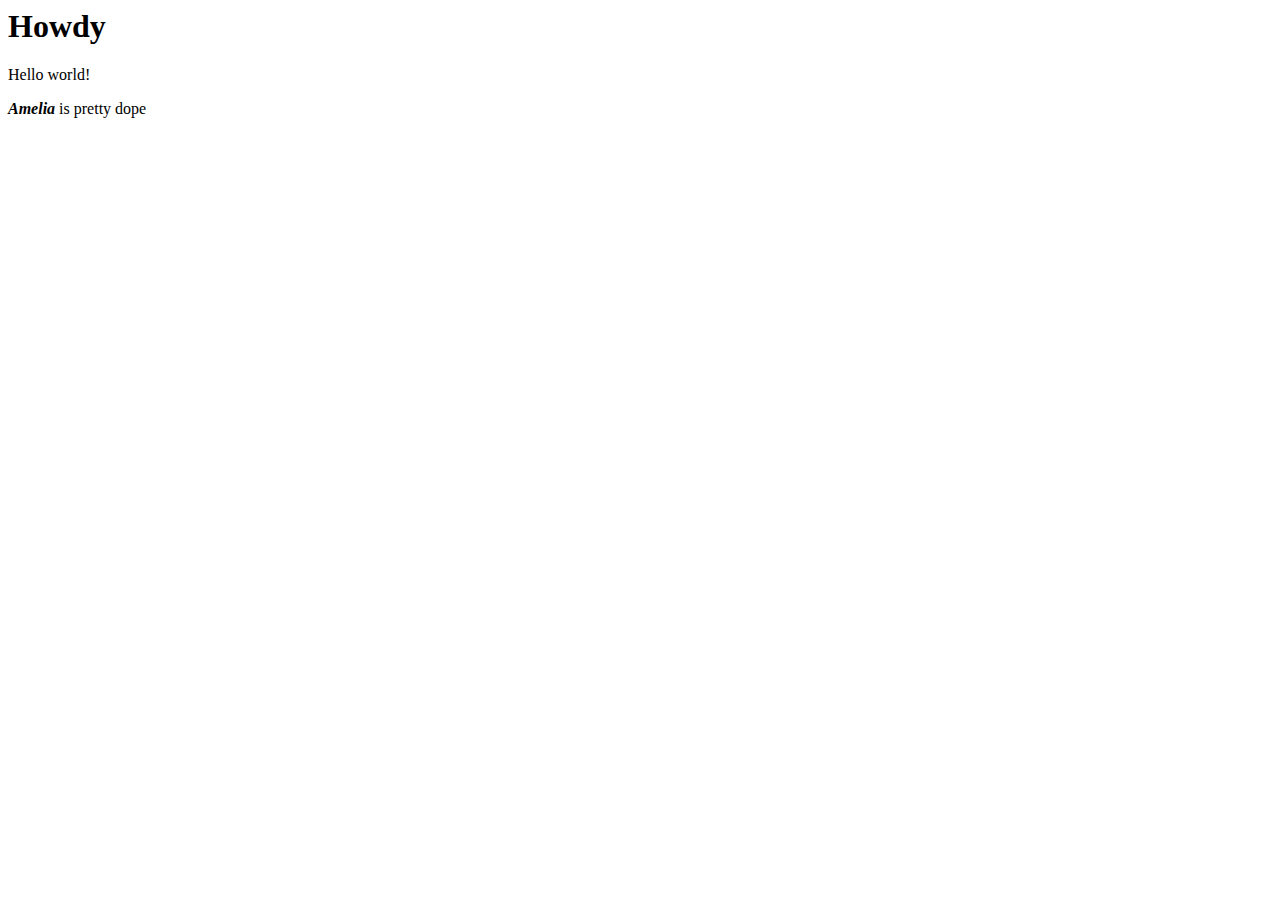
==== index.html @ 4a89e90e "Messing around" ====
<html>
    <head>
        <h1>
        Howdy
        </h1>
    </head>
    <body>
        <p>
        Hello world!
        </p>

        <p>
        <em><strong>Amelia</strong></em> is pretty dope
        </p>
    </body>
</html>
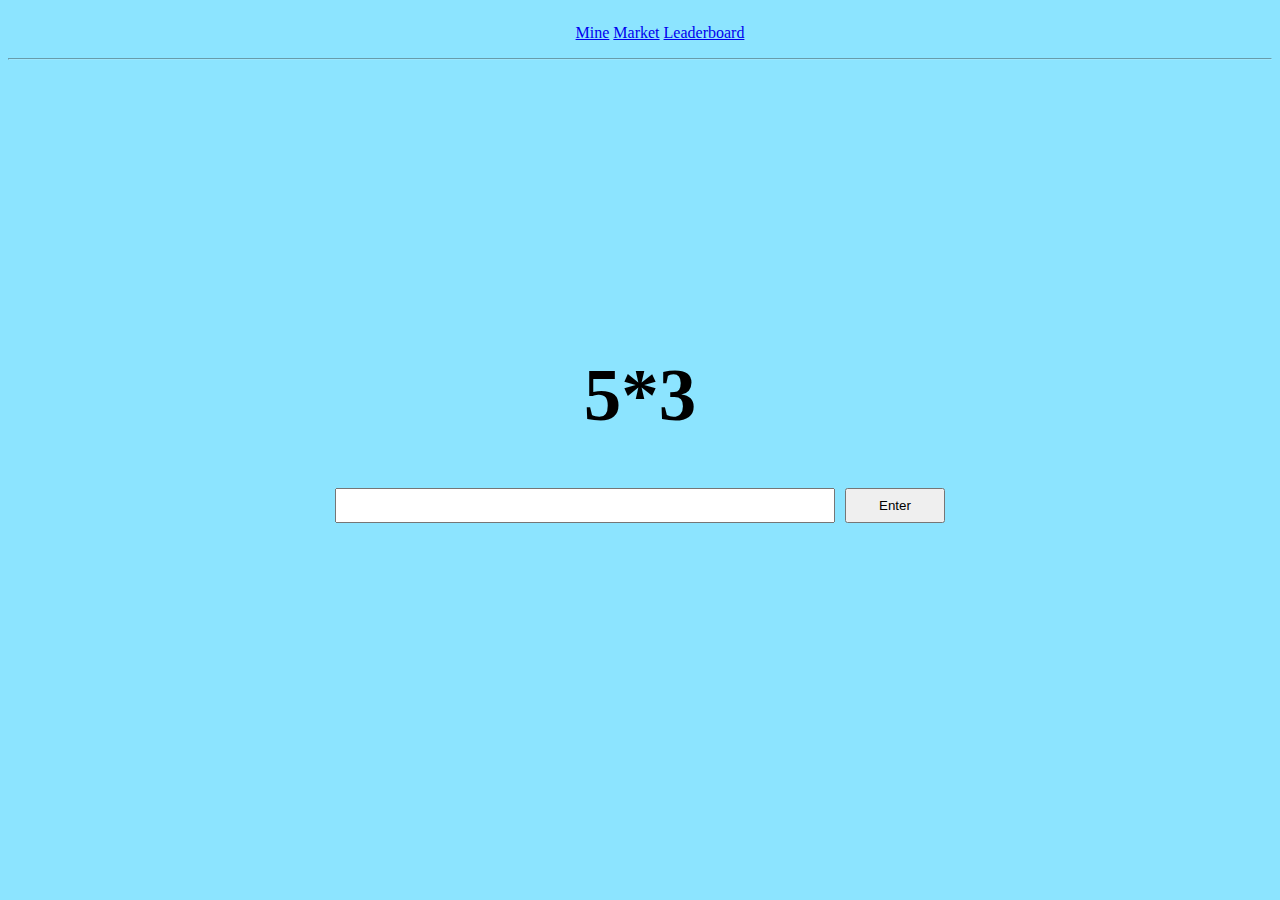
==== commit 5ae75dbe: "Added mining page (html)" ====
--- a/index.html
+++ b/index.html
@@ -1,16 +1,31 @@
 <html>
     <head>
-        <h1>
-        Howdy
-        </h1>
+        <title>NFT Black Market</title>
+        <link rel="stylesheet" type="text/css" href="style.css">
+    
+        <div id="nav_bar">
+            <ul id="nav">
+                <li><a href="mine.php">Mine</a></li>
+                <li><a href="market.php">Market</a></li>
+                <li><a href="leaderboard.php">Leaderboard</a></li>
+            </ul>
+            
+        </div>
+        <hr/>
     </head>
+    
     <body>
-        <p>
-        Hello world!
-        </p>
+        <div id="mine">
+            <h1 id="mine_problem">
+                5*3
+            </h1>
 
-        <p>
-        <em><strong>Amelia</strong></em> is pretty dope
-        </p>
+            <div id="mine_textbox">
+                <form>
+                    <input>
+                </form>
+                <button id="mine_button"> Enter </button>
+            </div>
+        </div>
     </body>
 </html>--- a/style.css
+++ b/style.css
@@ -0,0 +1,53 @@
+body{
+    font-family: "Futura PT Medium";
+    background-color: rgb(140, 228, 255);
+}
+
+#nav_bar{
+    display: flex;
+    justify-content: center;
+    align-items: center; 
+}
+
+#nav > li{
+    display: inline-block;
+}
+
+#nav > li:hover{
+    background-color: rgb(111, 255, 255);
+}
+
+hr{
+    margin:0px;
+    border-color: rgb(156, 232, 255);
+}
+
+#mine{
+    text-align: center;
+    min-height: 80vh;
+    display: flex;
+    flex-direction: column;
+    justify-content: center;
+    align-items: center;
+}
+
+#mine_problem{
+    font-size: 75px;
+}
+
+#mine_textbox{
+    display: flex;
+    flex-direction: row;
+}
+
+#mine_textbox > form > input{
+    width: 500px;
+    height: 35px;
+    font-size: 35px;
+}
+
+#mine_button{
+    margin-left: 10px;
+    width: 100px;
+    height: 35px;
+}
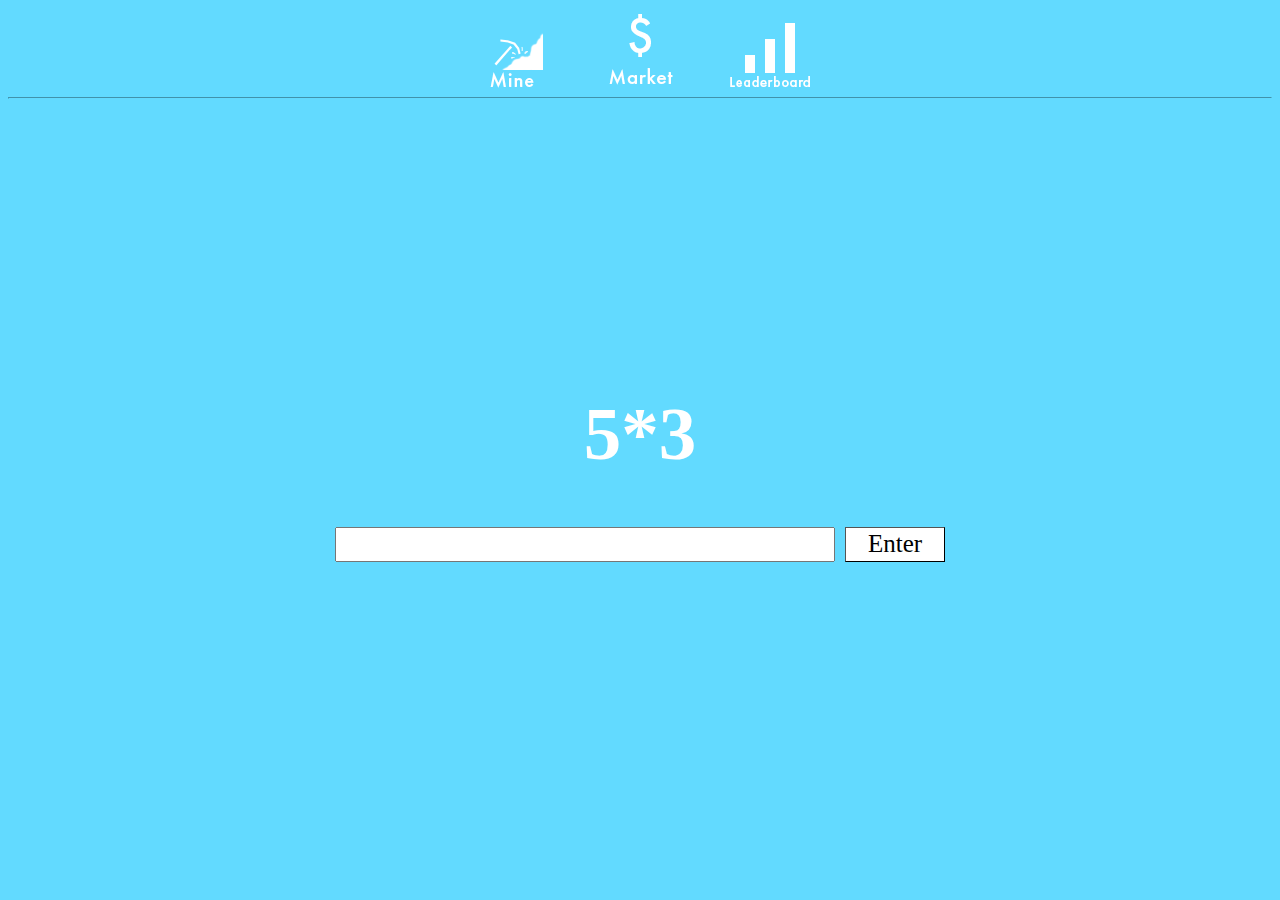
==== commit e257b23a: "All three pages done (HTML)" ====
--- a/index.html
+++ b/index.html
@@ -5,9 +5,9 @@
     
         <div id="nav_bar">
             <ul id="nav">
-                <li><a href="mine.php">Mine</a></li>
-                <li><a href="market.php">Market</a></li>
-                <li><a href="leaderboard.php">Leaderboard</a></li>
+                <li><a href="index.html"><img src="Mine.png"></a></li>
+                <li><a href="market.html"><img src="Market.png"></a></li>
+                <li><a href="leaderboard.html"><img src="Leaderboard.png"></a></li>
             </ul>
             
         </div>
--- a/style.css
+++ b/style.css
@@ -1,6 +1,6 @@
 body{
     font-family: "Futura PT Medium";
-    background-color: rgb(140, 228, 255);
+    background-color: rgb(98, 218, 255);
 }
 
 #nav_bar{
@@ -9,17 +9,29 @@
     align-items: center; 
 }
 
+#nav{
+    padding-left:0px;
+    margin: 0px;
+}
+
 #nav > li{
+    width: 85px;
+    height: 85px;
+    margin-left: 20px;
+    margin-right: 20px;
     display: inline-block;
+    text-align:center;
+    border-width: 5px;
+    border-color: rgb(30, 203, 255);
 }
 
 #nav > li:hover{
-    background-color: rgb(111, 255, 255);
+    background-color: rgb(121, 224, 255);
 }
 
 hr{
     margin:0px;
-    border-color: rgb(156, 232, 255);
+    border-color: rgb(98, 218, 255);
 }
 
 #mine{
@@ -33,6 +45,7 @@
 
 #mine_problem{
     font-size: 75px;
+    color: white;
 }
 
 #mine_textbox{
@@ -47,7 +60,80 @@
 }
 
 #mine_button{
+    font-family: "Futura PT Medium";
+    font-size: 25px;
+    border-width: 1px;
+    background-color: white;
     margin-left: 10px;
     width: 100px;
     height: 35px;
 }
+
+#sort{
+    margin-top: 10px;
+    margin-left: 10px;
+    font-size: 25px;
+    color: white;
+}
+
+#sort > select{
+    font-size: 20px;
+}
+
+.container > a > img{
+    max-width: 250px;
+    max-height: 250px;
+}
+
+.content{
+    text-align: center;
+    color: black;
+    
+}
+
+.content > h1{
+    margin-top: 0px;
+    margin-bottom: 0px;
+    background-color: rgba(255, 255, 255, .5);    
+}
+
+#marketplace > ol > li{
+    display: inline-block;
+    margin-left: 75px;
+    margin-right: 75px;
+    margin-top: 100px;
+    padding-left: 0px;
+    border: 5px solid white;
+}
+
+#marketplace > ol{
+    padding-left: 0px;
+}
+
+#marketplace{
+    display: flex;
+    flex-direction: row;
+    justify-content: center;
+    align-items: center;
+}
+
+#leaderboard{
+    text-align: center;
+    min-height: 80vh;
+    display: flex;
+    flex-direction: column;
+    justify-content: center;
+    align-items: center;
+    
+}
+
+#leaderboard > table, tr{
+    border: 1px solid rgb(255, 255, 255);
+    border-collapse: collapse;
+    color: white;
+    font-size: 30px;
+}
+
+#leaderboard > table{
+    width: 90%;
+}
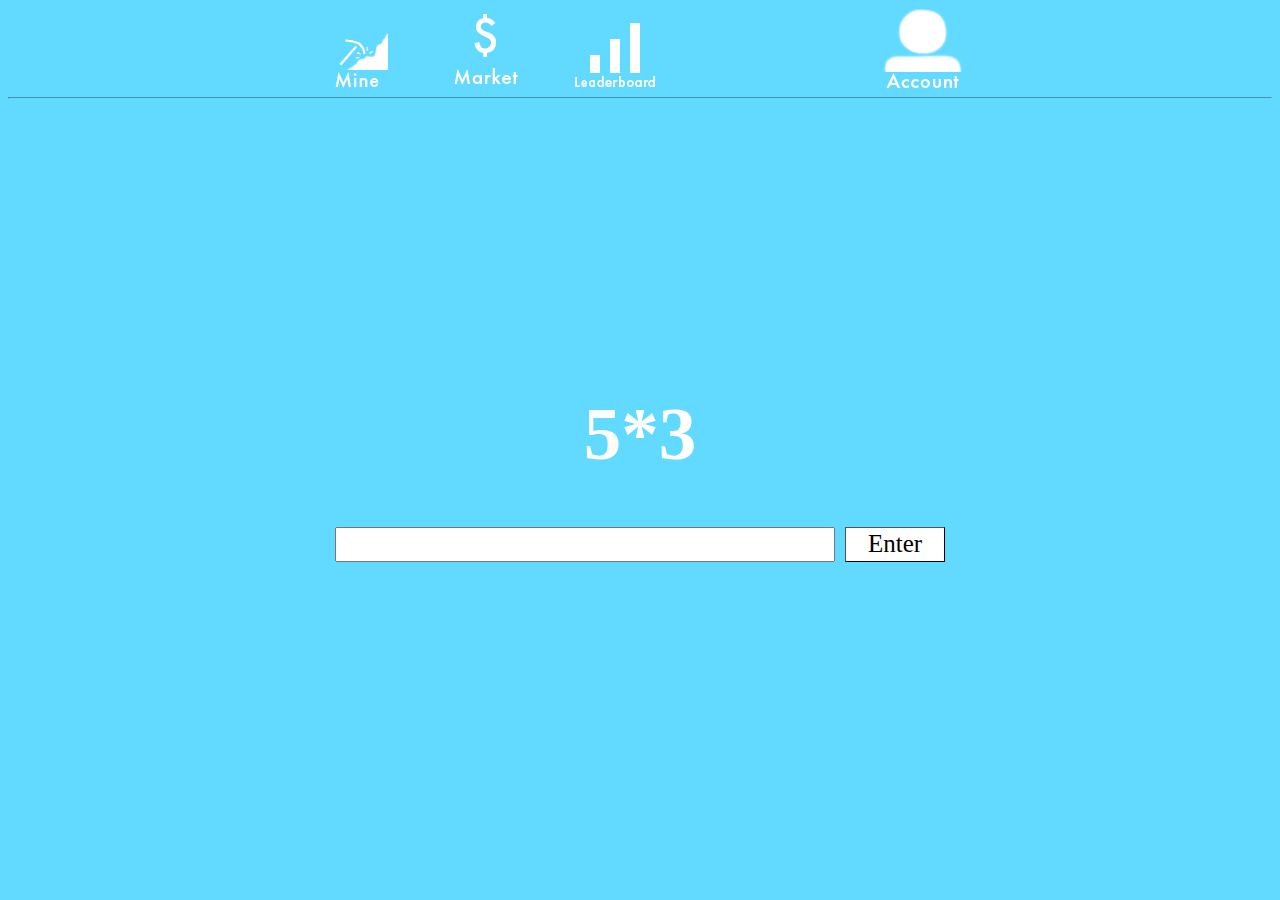
==== commit ff749a93: "Added account button" ====
--- a/index.html
+++ b/index.html
@@ -8,6 +8,7 @@
                 <li><a href="index.html"><img src="Mine.png"></a></li>
                 <li><a href="market.html"><img src="Market.png"></a></li>
                 <li><a href="leaderboard.html"><img src="Leaderboard.png"></a></li>
+                <li id="account"><a href="account.html"><img src="Account.png"></a></li>
             </ul>
             
         </div>
@@ -21,8 +22,8 @@
             </h1>
 
             <div id="mine_textbox">
-                <form>
-                    <input>
+                <form for="answer">
+                    <input type="text" id="answer" name="answer">
                 </form>
                 <button id="mine_button"> Enter </button>
             </div>
--- a/style.css
+++ b/style.css
@@ -25,8 +25,26 @@
     border-color: rgb(30, 203, 255);
 }
 
-#nav > li:hover{
-    background-color: rgb(121, 224, 255);
+#nav > li{
+    width: 85px;
+    height: 85px;
+    margin-left: 20px;
+    margin-right: 20px;
+    display: inline-block;
+    text-align:center;
+    border-width: 5px;
+    border-color: rgb(30, 203, 255);
+}
+
+#nav > #account{
+    width: 85px;
+    height: 85px;
+    margin-left: 200px;
+    margin-right: 20px;
+    display: inline-block;
+    text-align:center;
+    border-width: 5px;
+    border-color: rgb(30, 203, 255);
 }
 
 hr{
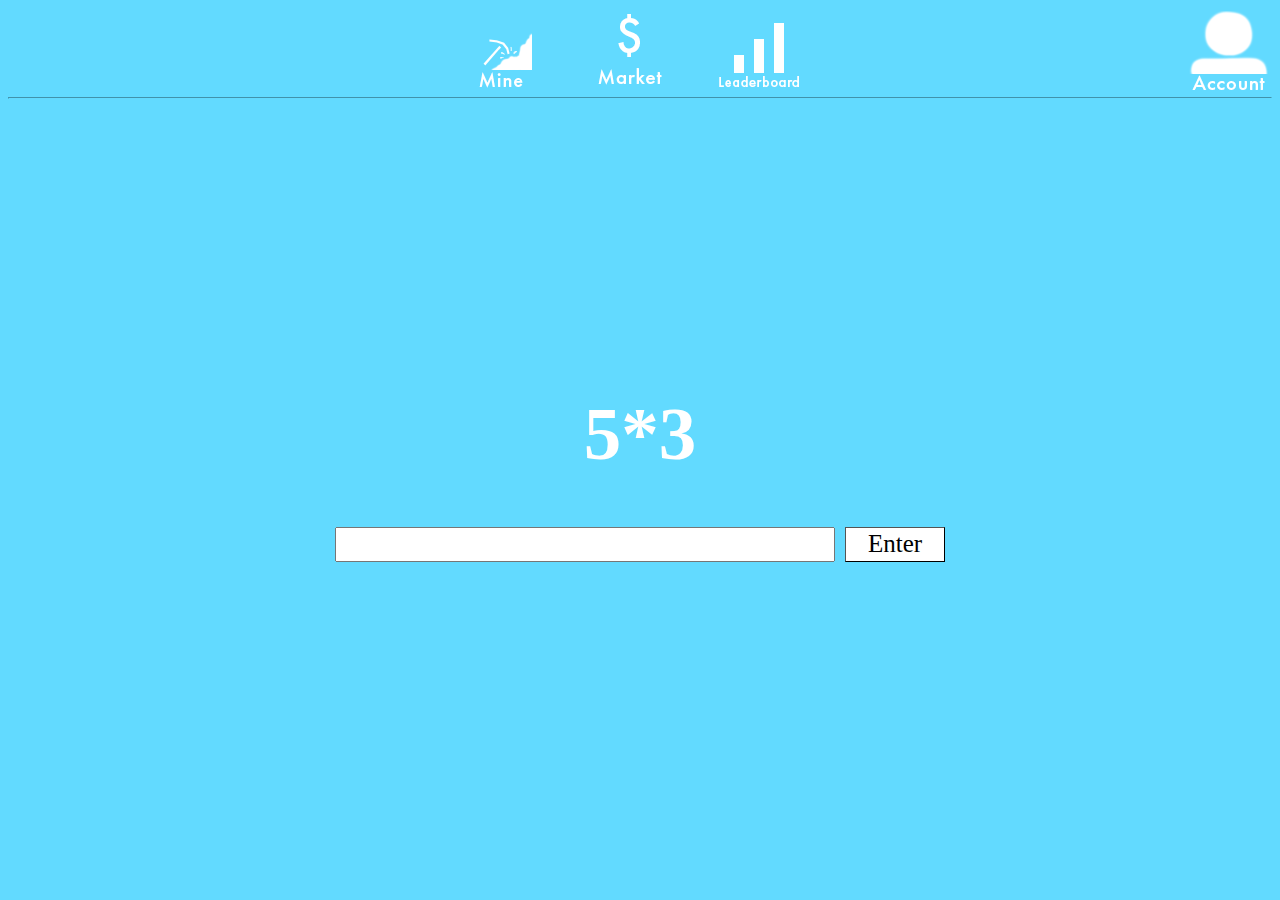
==== commit 23908365: "Account button styling done" ====
--- a/index.html
+++ b/index.html
@@ -8,9 +8,8 @@
                 <li><a href="index.html"><img src="Mine.png"></a></li>
                 <li><a href="market.html"><img src="Market.png"></a></li>
                 <li><a href="leaderboard.html"><img src="Leaderboard.png"></a></li>
-                <li id="account"><a href="account.html"><img src="Account.png"></a></li>
             </ul>
-            
+            <a href="account.html"><img src="Account.png"></a>
         </div>
         <hr/>
     </head>
--- a/style.css
+++ b/style.css
@@ -32,19 +32,18 @@
     margin-right: 20px;
     display: inline-block;
     text-align:center;
-    border-width: 5px;
-    border-color: rgb(30, 203, 255);
 }
 
-#nav > #account{
+#nav {
+    margin-left: auto;
+    padding-left: 5%;
+}
+
+#nav_bar > a{
     width: 85px;
     height: 85px;
-    margin-left: 200px;
-    margin-right: 20px;
-    display: inline-block;
-    text-align:center;
-    border-width: 5px;
-    border-color: rgb(30, 203, 255);
+    float: right;
+    margin-left: auto;
 }
 
 hr{
